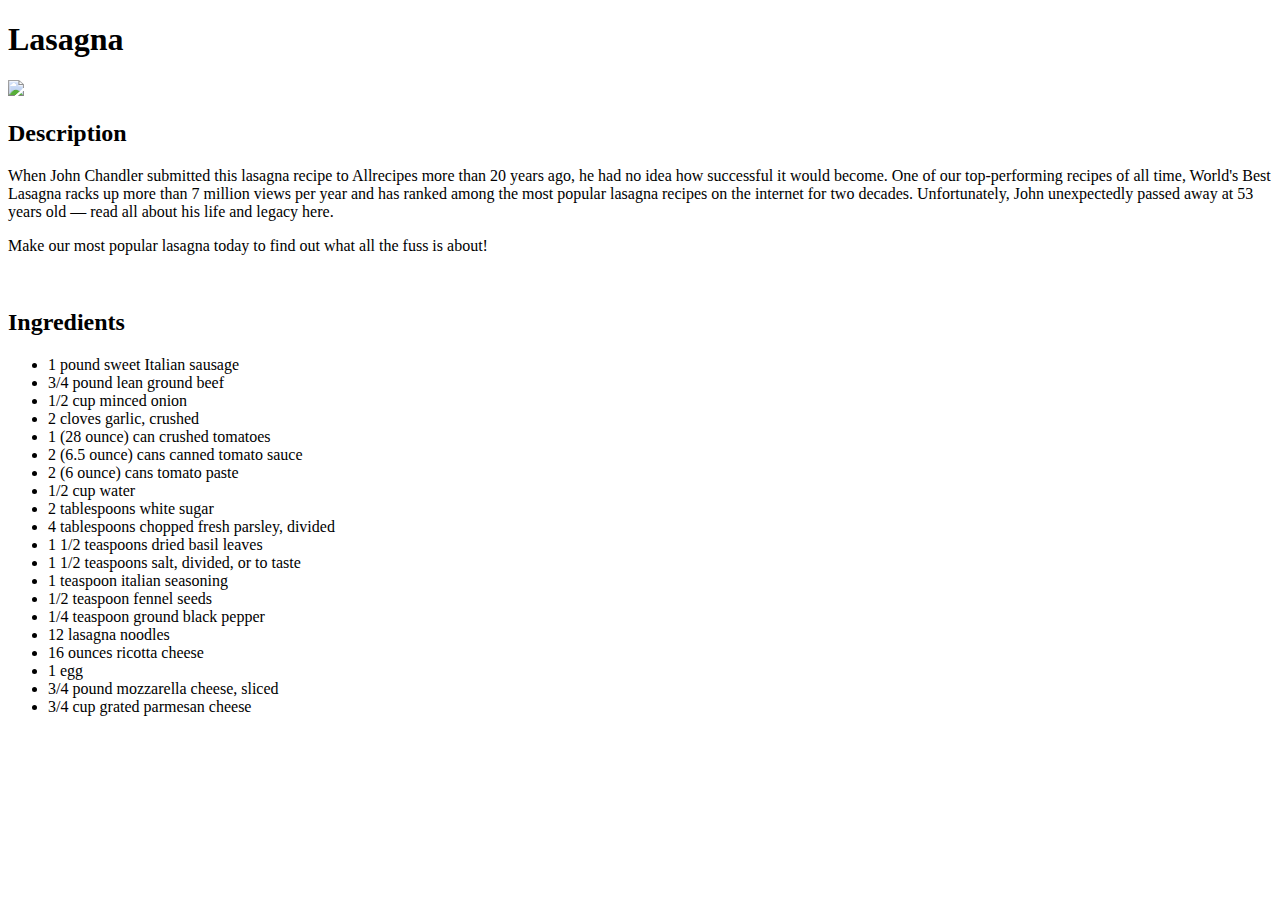
==== recipes/lasagna.html @ 81a549be "Added link to lasagna.html and began entering recipe" ====
<!DOCTYPE html>
<html lang="en">
<head>
    <meta charset="UTF-8">
    <meta name="viewport" content="width=device-width, initial-scale=1.0">
    <title>Lasagna Recipe</title>
</head>
<body>
    <h1>Lasagna</h1>
    <img src="https://www.allrecipes.com/thmb/iOfxQGOJTdM0K6edW-MFkn-nydE=/0x512/filters:no_upscale():max_bytes(150000):strip_icc():format(webp)/23600-worlds-best-lasagna-DDMFS-4x3-1196-24c5401652934ffb96d3d94bc9fbe2d7.jpg">
    <h2>Description</h2>
    <p>When John Chandler submitted this lasagna recipe to Allrecipes more than 20 years ago, he had no idea how successful it would become. One of our top-performing recipes of all time, World's Best Lasagna racks up more than 7 million views per year and has ranked among the most popular lasagna recipes on the internet for two decades. Unfortunately, John unexpectedly passed away at 53 years old — read all about his life and legacy here.</p>
    <p>Make our most popular lasagna today to find out what all the fuss is about!</p>
    <br>
    <h2>Ingredients</h2>
    <ul>
        <li>1 pound sweet Italian sausage</li>
        <li>3/4 pound lean ground beef</li>
        <li>1/2 cup minced onion</li>
        <li>2 cloves garlic, crushed</li>
        <li>1 (28 ounce) can crushed tomatoes</li>
        <li>2 (6.5 ounce) cans canned tomato sauce</li>
        <li>2 (6 ounce) cans tomato paste</li>
        <li>1/2 cup water</li>
        <li>2 tablespoons white sugar</li>
        <li>4 tablespoons chopped fresh parsley, divided</li>
        <li>1 1/2 teaspoons dried basil leaves</li>
        <li>1 1/2 teaspoons salt, divided, or to taste</li>
        <li>1 teaspoon italian seasoning</li>
        <li>1/2 teaspoon fennel seeds</li>
        <li>1/4 teaspoon ground black pepper</li>
        <li>12 lasagna noodles</li>
        <li>16 ounces ricotta cheese</li>
        <li>1 egg</li>
        <li>3/4 pound mozzarella cheese, sliced</li>
        <li>3/4 cup grated parmesan cheese</li>
    </ul>
</body>
</html>
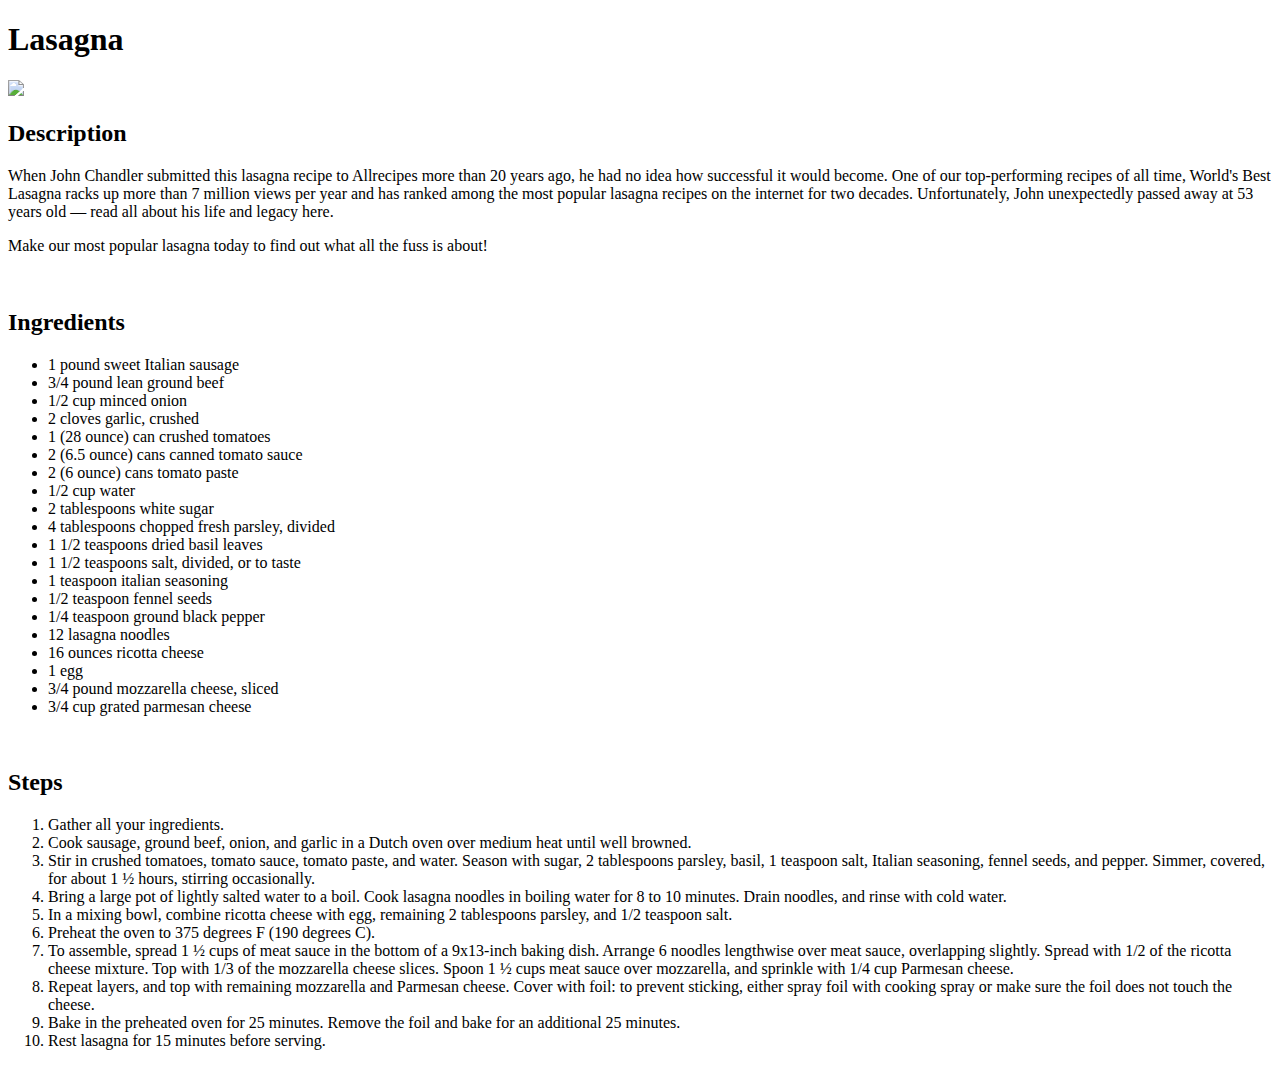
==== commit 4b147764: "Added steps to lasagna.html" ====
--- a/recipes/lasagna.html
+++ b/recipes/lasagna.html
@@ -35,5 +35,19 @@
         <li>3/4 pound mozzarella cheese, sliced</li>
         <li>3/4 cup grated parmesan cheese</li>
     </ul>
+    <br>
+    <h2>Steps</h2>
+    <ol>
+        <li>Gather all your ingredients.</li>
+        <li>Cook sausage, ground beef, onion, and garlic in a Dutch oven over medium heat until well browned.</li>
+        <li>Stir in crushed tomatoes, tomato sauce, tomato paste, and water. Season with sugar, 2 tablespoons parsley, basil, 1 teaspoon salt, Italian seasoning, fennel seeds, and pepper. Simmer, covered, for about 1 ½ hours, stirring occasionally.</li>
+        <li>Bring a large pot of lightly salted water to a boil. Cook lasagna noodles in boiling water for 8 to 10 minutes. Drain noodles, and rinse with cold water.</li>
+        <li>In a mixing bowl, combine ricotta cheese with egg, remaining 2 tablespoons parsley, and 1/2 teaspoon salt.</li>
+        <li>Preheat the oven to 375 degrees F (190 degrees C).</li>
+        <li>To assemble, spread 1 ½ cups of meat sauce in the bottom of a 9x13-inch baking dish. Arrange 6 noodles lengthwise over meat sauce, overlapping slightly. Spread with 1/2 of the ricotta cheese mixture. Top with 1/3 of the mozzarella cheese slices. Spoon 1 ½ cups meat sauce over mozzarella, and sprinkle with 1/4 cup Parmesan cheese.</li>
+        <li>Repeat layers, and top with remaining mozzarella and Parmesan cheese. Cover with foil: to prevent sticking, either spray foil with cooking spray or make sure the foil does not touch the cheese.</li>
+        <li>Bake in the preheated oven for 25 minutes. Remove the foil and bake for an additional 25 minutes.</li>
+        <li>Rest lasagna for 15 minutes before serving.</li>
+    </ol>
 </body>
 </html>